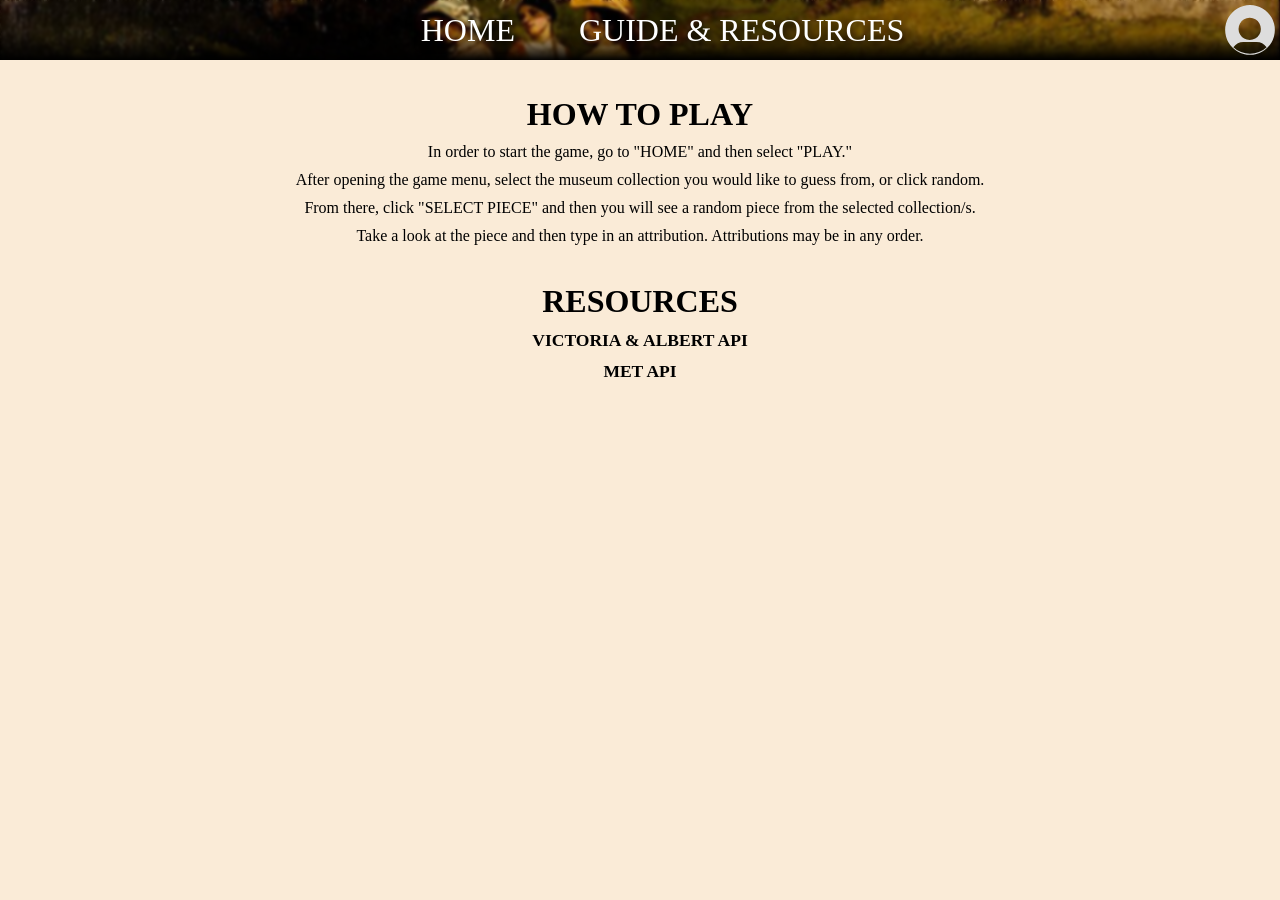
==== guide_page/guide.html @ 5089ecec "HTML + CSS finished" ====
<!doctype html>
<html lang="en">
  <head>
    <meta charset="UTF-8" />
    <meta name="viewport" content="width=device-width, initial-scale=1.0" />
    <title>Museum Guesser</title>
    <link rel="stylesheet" href="guide.css" />
    <link rel="preconnect" href="https://fonts.googleapis.com" />
    <link rel="preconnect" href="https://fonts.gstatic.com" crossorigin />
    <link
      href="https://fonts.googleapis.com/css2?family=Concert+One&family=Dekko&family=EB+Garamond:ital,wght@0,400..800;1,400..800&family=IM+Fell+DW+Pica+SC&display=swap"
      rel="stylesheet"
    />
  </head>
  <body>
    <!-- You code goes here-->
    <div id="headerExtender">
      <header id="mainHeader">
        <div class="headerItem" id="navButtons">
          <a class="navButton" id="homeButton" href="../index.html">HOME</a>
           <a class="navButton" id="guideButton" href="../guide_page/guide.html">GUIDE & RESOURCES</a>
          <!-- NO LINK YET -->
        </div>
        <div class="headerItem" id="userImg">
          <img id="pfp" src="../global_assets/Default_pfp.svg" />
        </div>
      </header>
    </div>

    <div id="guideBox">
          <h1>HOW TO PLAY</h1>
          <p>In order to start the game, go to "HOME" and then select "PLAY."</p>
          <p>After opening the game menu, select the museum collection you would like to guess from, or click random.</p>
          <p>From there, click "SELECT PIECE" and then you will see a random piece from the selected collection/s.</p>
          <p>Take a look at the piece and then type in an attribution. Attributions may be in any order.</p>
          <br>
          <h1>RESOURCES</h1>
<a class="resourceLink" href="https://developers.vam.ac.uk/guide/v2/welcome.html"><h3>VICTORIA & ALBERT API</h3></a>
          <a class="resourceLink" href="https://metmuseum.github.io/"><h3>MET API</h3></a>
        </div>
</body>
---- guide_page/guide.css ----
* {
  margin: 0px;
  padding: 0px;
  outline: none;
  border: 0px;
}

p {
  font-family: "IM Fell DW Pica SC", serif;
}

a {
    color: white;
    text-decoration: none;
}

body {
  background-color: antiquewhite;
}

#headerExtender {
  display: block;
  background-image:
    linear-gradient(to top, #000, transparent 45%),
    url(../global_assets/YoungLadiesofTheVillage.jpg);
  background-repeat: no-repeat;
  background-size: cover;
  background-position: center;
  position: relative;
}

#mainHeader {
  display: flex;
  flex-wrap: wrap;
  height: auto;
  width: 100%;
  align-items: baseline;
  font-family: "IM Fell DW Pica SC", serif;
  font-size: 32px;
  backdrop-filter: blur(1.5px);
}

#navButtons {
  position: relative;
  text-align: center;
  display: flex;
  column-gap: 2em;
  margin: auto;
  color: white;
  filter: drop-shadow(1px 2px 5px black);
  left: 50px;
}

.navButton:hover {
  color: yellow;
}

#userImg {
  display: block;
  width: 50px;
  height: 50px;
  padding-right: 5px;
  padding-top: 5px;
  padding-bottom: 5px;
}

#pfp {
  position: relative;
  height: 100%;
  width: 100%;
}

#titleText {
  position: relative;
  display: block;
  justify-self: center;
  top: 4vh;
  color: rgb(0, 0, 0);
  font-family: "IM Fell DW Pica SC", serif;
  font-size: 35px;
}

#guideBox {
  padding-top: 4vh;
  display: flex;
  flex-direction: column;
  justify-content: center;
  text-align: center;
  font-family: "IM Fell DW Pica SC", serif;
  row-gap: 10px;
}

.resourceLink {
  color: black;
  font-size: 15px;
}
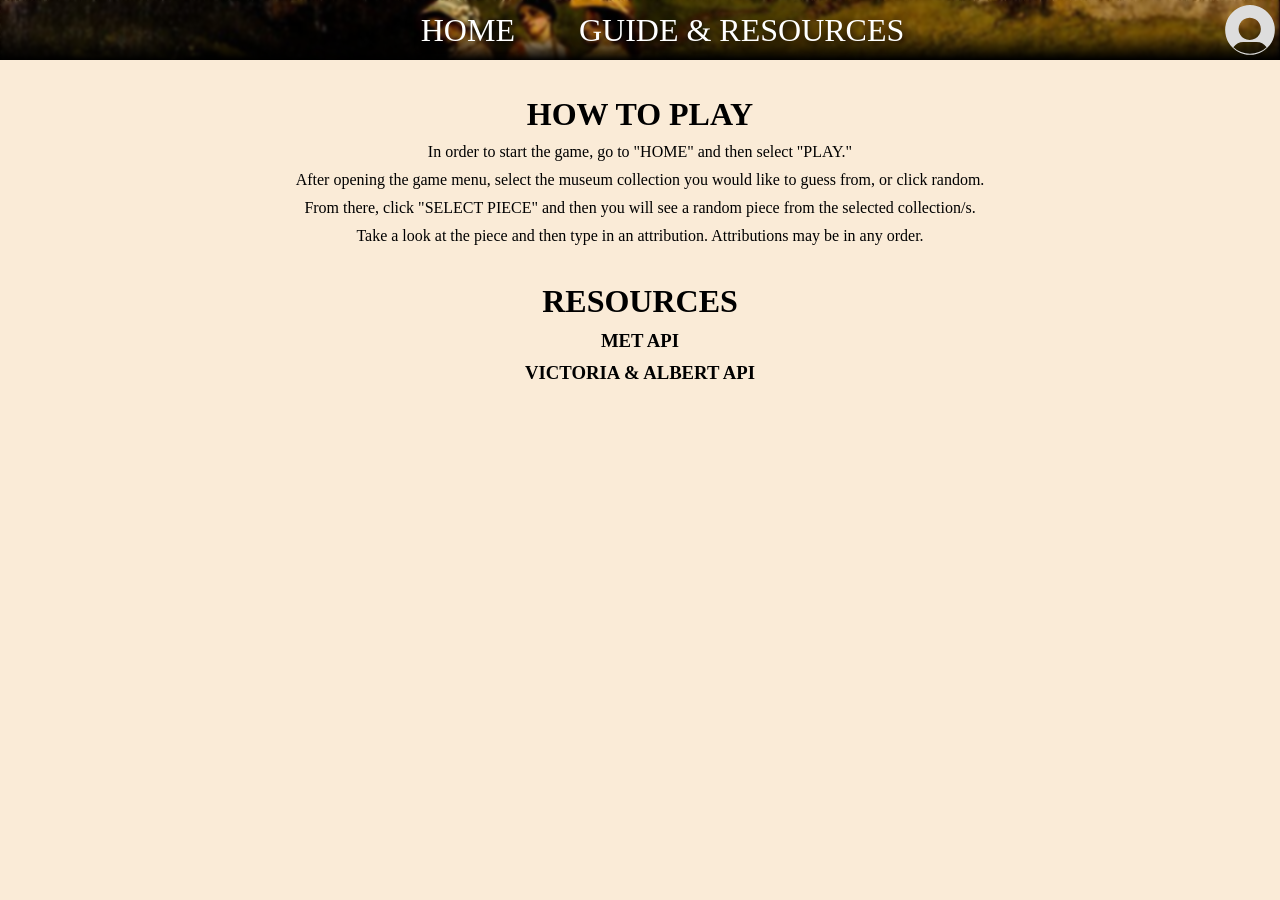
==== commit 23e55c55: "Almost done with HTML + CSS" ====
--- a/guide_page/guide.html
+++ b/guide_page/guide.html
@@ -35,7 +35,7 @@
           <p>Take a look at the piece and then type in an attribution. Attributions may be in any order.</p>
           <br>
           <h1>RESOURCES</h1>
-<a class="resourceLink" href="https://developers.vam.ac.uk/guide/v2/welcome.html"><h3>VICTORIA & ALBERT API</h3></a>
           <a class="resourceLink" href="https://metmuseum.github.io/"><h3>MET API</h3></a>
+          <a class="resourceLink" href="https://developers.vam.ac.uk/guide/v2/welcome.html"><h3>VICTORIA & ALBERT API</h3></a>
         </div>
 </body>
--- a/guide_page/guide.css
+++ b/guide_page/guide.css
@@ -92,5 +92,4 @@
 
 .resourceLink {
   color: black;
-  font-size: 15px;
 }
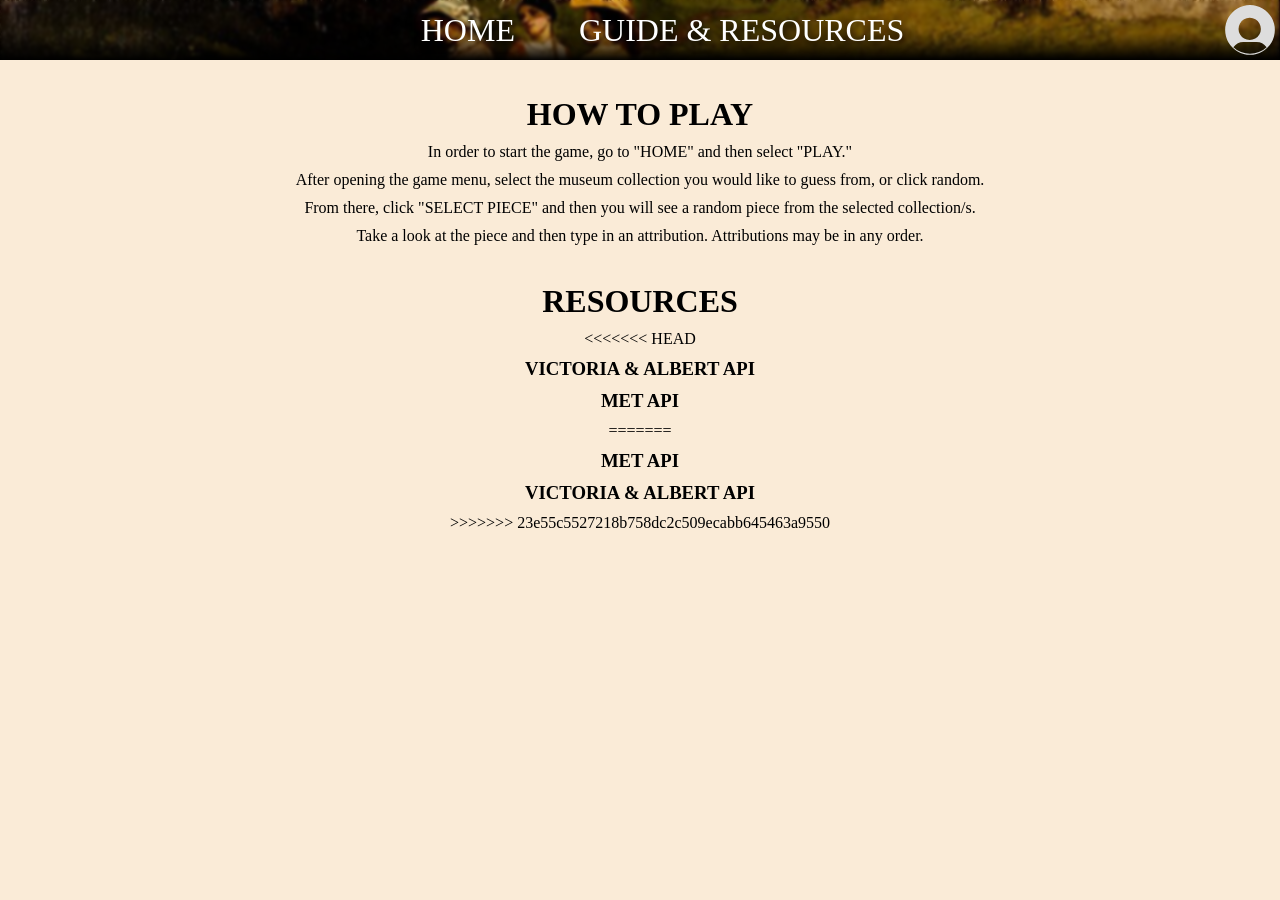
==== commit 593b4f8a: "Merge branch 'main' of https://github.com/BT-WD/fixed-api-fullstack-project-repo-GellyBird" ====
--- a/guide_page/guide.html
+++ b/guide_page/guide.html
@@ -35,7 +35,12 @@
           <p>Take a look at the piece and then type in an attribution. Attributions may be in any order.</p>
           <br>
           <h1>RESOURCES</h1>
+<<<<<<< HEAD
+<a class="resourceLink" href="https://developers.vam.ac.uk/guide/v2/welcome.html"><h3>VICTORIA & ALBERT API</h3></a>
+          <a class="resourceLink" href="https://metmuseum.github.io/"><h3>MET API</h3></a>
+=======
           <a class="resourceLink" href="https://metmuseum.github.io/"><h3>MET API</h3></a>
           <a class="resourceLink" href="https://developers.vam.ac.uk/guide/v2/welcome.html"><h3>VICTORIA & ALBERT API</h3></a>
+>>>>>>> 23e55c5527218b758dc2c509ecabb645463a9550
         </div>
 </body>
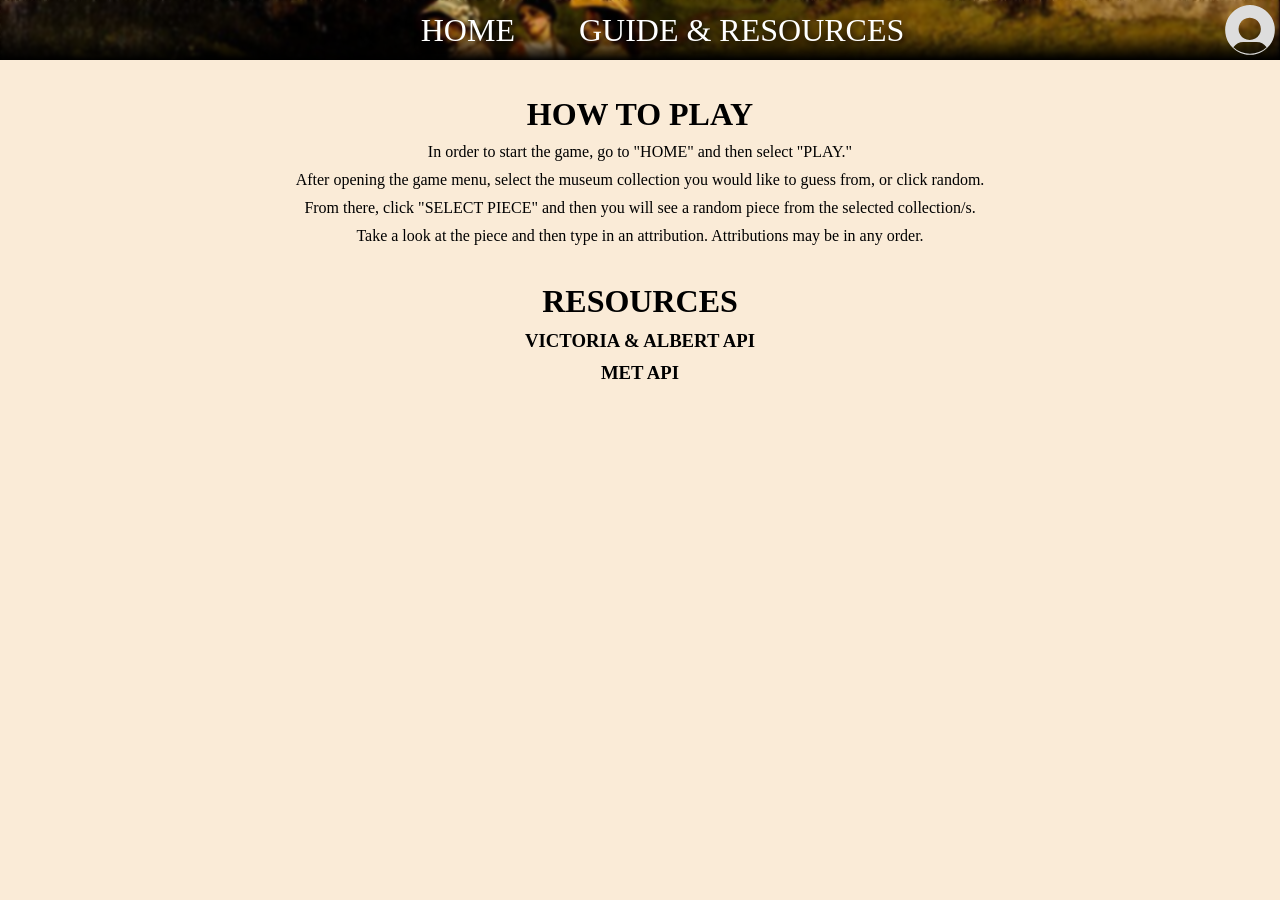
==== commit bf031a88: "merge fixed" ====
--- a/guide_page/guide.html
+++ b/guide_page/guide.html
@@ -35,12 +35,7 @@
           <p>Take a look at the piece and then type in an attribution. Attributions may be in any order.</p>
           <br>
           <h1>RESOURCES</h1>
-<<<<<<< HEAD
-<a class="resourceLink" href="https://developers.vam.ac.uk/guide/v2/welcome.html"><h3>VICTORIA & ALBERT API</h3></a>
+          <a class="resourceLink" href="https://developers.vam.ac.uk/guide/v2/welcome.html"><h3>VICTORIA & ALBERT API</h3></a>
           <a class="resourceLink" href="https://metmuseum.github.io/"><h3>MET API</h3></a>
-=======
-          <a class="resourceLink" href="https://metmuseum.github.io/"><h3>MET API</h3></a>
-          <a class="resourceLink" href="https://developers.vam.ac.uk/guide/v2/welcome.html"><h3>VICTORIA & ALBERT API</h3></a>
->>>>>>> 23e55c5527218b758dc2c509ecabb645463a9550
         </div>
 </body>
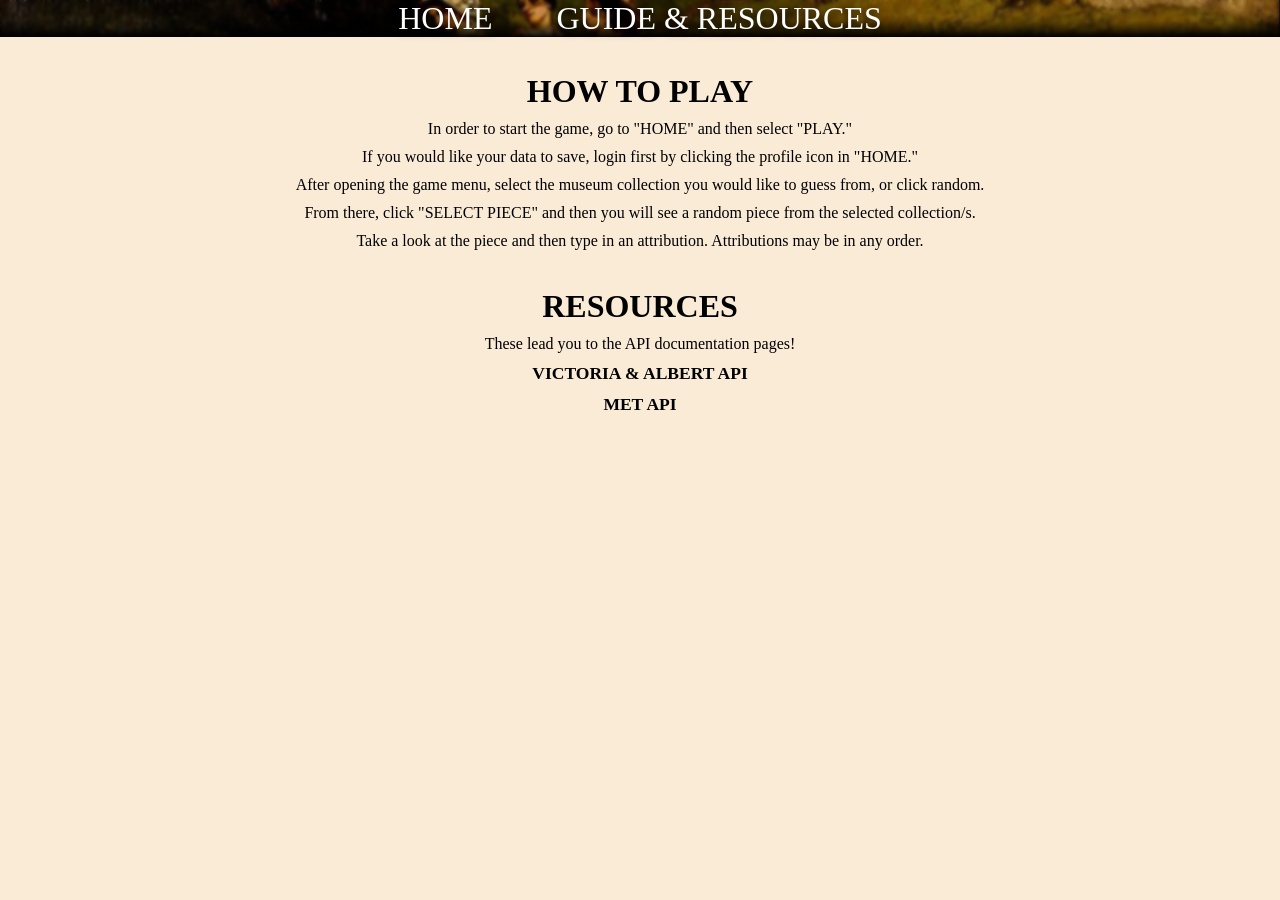
==== commit f3a795ec: "Connection to firestore + sessionstorage done (index.js completed?)" ====
--- a/guide_page/guide.html
+++ b/guide_page/guide.html
@@ -21,20 +21,19 @@
            <a class="navButton" id="guideButton" href="../guide_page/guide.html">GUIDE & RESOURCES</a>
           <!-- NO LINK YET -->
         </div>
-        <div class="headerItem" id="userImg">
-          <img id="pfp" src="../global_assets/Default_pfp.svg" />
-        </div>
       </header>
     </div>
 
     <div id="guideBox">
           <h1>HOW TO PLAY</h1>
           <p>In order to start the game, go to "HOME" and then select "PLAY."</p>
+          <p>If you would like your data to save, login first by clicking the profile icon in "HOME."</p>
           <p>After opening the game menu, select the museum collection you would like to guess from, or click random.</p>
           <p>From there, click "SELECT PIECE" and then you will see a random piece from the selected collection/s.</p>
           <p>Take a look at the piece and then type in an attribution. Attributions may be in any order.</p>
           <br>
           <h1>RESOURCES</h1>
+          <p>These lead you to the API documentation pages!</p>
           <a class="resourceLink" href="https://developers.vam.ac.uk/guide/v2/welcome.html"><h3>VICTORIA & ALBERT API</h3></a>
           <a class="resourceLink" href="https://metmuseum.github.io/"><h3>MET API</h3></a>
         </div>
--- a/guide_page/guide.css
+++ b/guide_page/guide.css
@@ -48,26 +48,10 @@
   margin: auto;
   color: white;
   filter: drop-shadow(1px 2px 5px black);
-  left: 50px;
 }
 
 .navButton:hover {
   color: yellow;
-}
-
-#userImg {
-  display: block;
-  width: 50px;
-  height: 50px;
-  padding-right: 5px;
-  padding-top: 5px;
-  padding-bottom: 5px;
-}
-
-#pfp {
-  position: relative;
-  height: 100%;
-  width: 100%;
 }
 
 #titleText {
@@ -92,4 +76,5 @@
 
 .resourceLink {
   color: black;
+  font-size: 15px;
 }
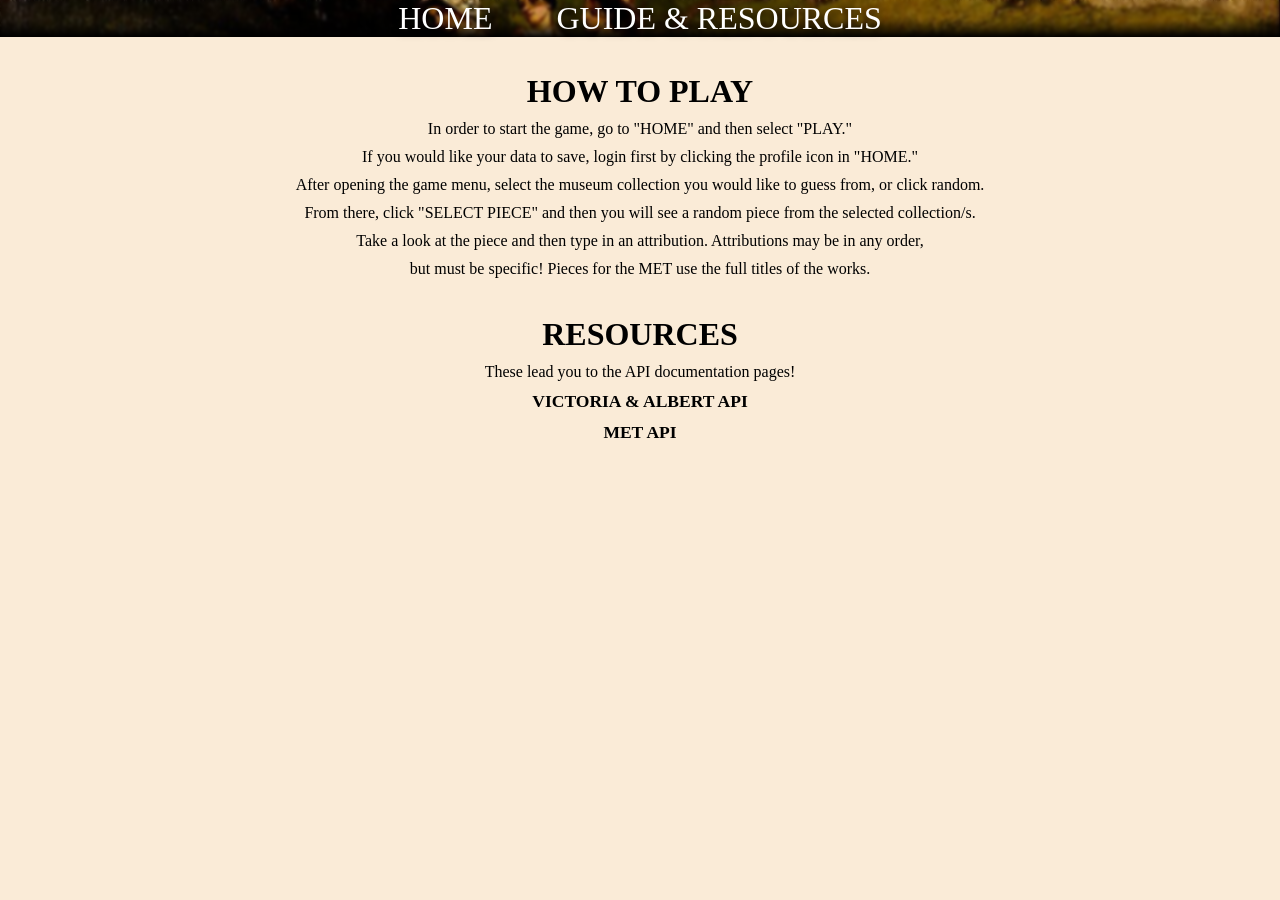
==== commit d646ef71: "api connected + databased connected" ====
--- a/guide_page/guide.html
+++ b/guide_page/guide.html
@@ -30,7 +30,8 @@
           <p>If you would like your data to save, login first by clicking the profile icon in "HOME."</p>
           <p>After opening the game menu, select the museum collection you would like to guess from, or click random.</p>
           <p>From there, click "SELECT PIECE" and then you will see a random piece from the selected collection/s.</p>
-          <p>Take a look at the piece and then type in an attribution. Attributions may be in any order.</p>
+          <p>Take a look at the piece and then type in an attribution. Attributions may be in any order,</p>
+          <p>but must be specific! Pieces for the MET use the full titles of the works.</p>
           <br>
           <h1>RESOURCES</h1>
           <p>These lead you to the API documentation pages!</p>
